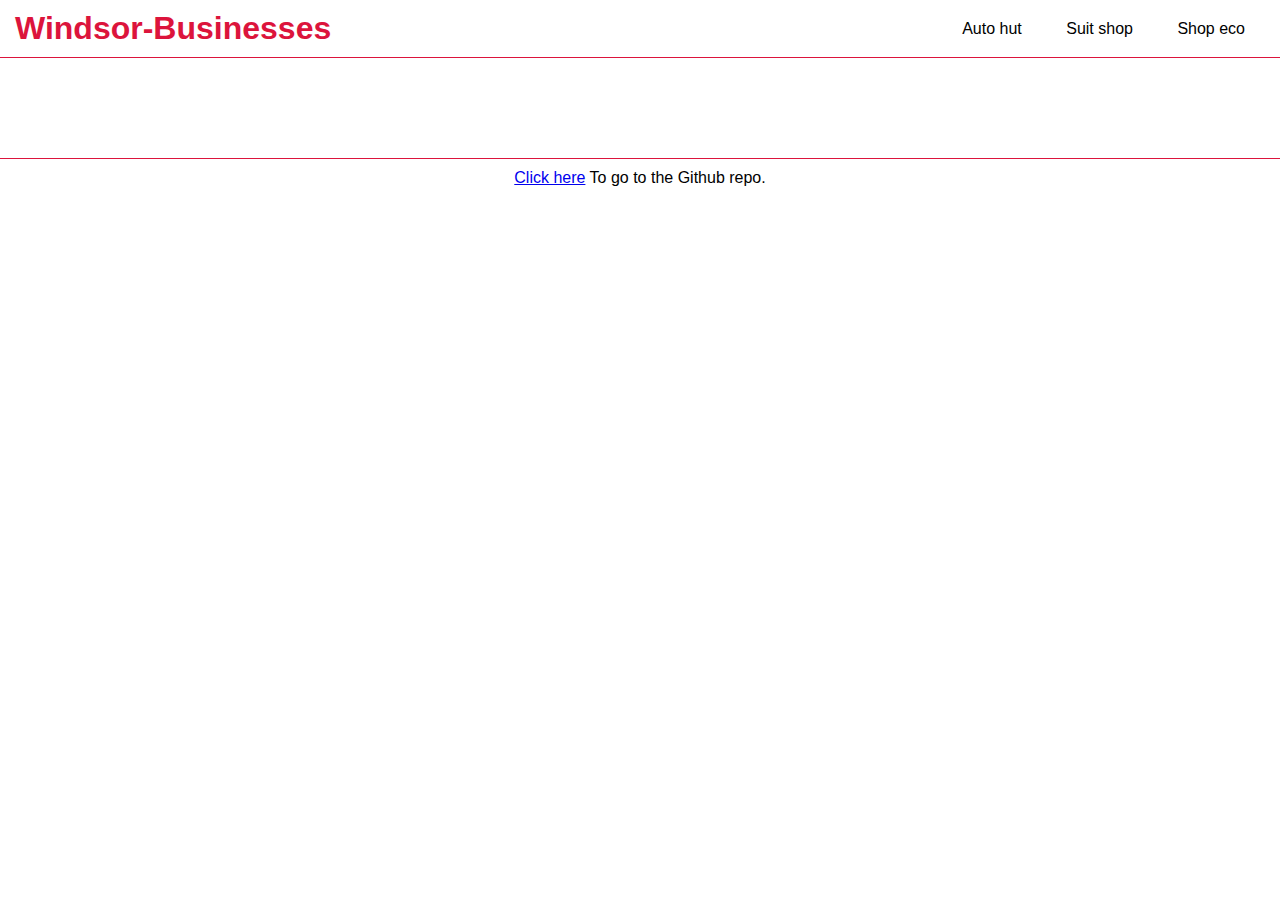
==== autoHut.html @ 1cf60f1f "Added responsive navigation to all pages" ====
<!DOCTYPE html>
<html>

<head>
  <meta charset="utf-8" />
  <meta name="viewport" content="width=device-width, initial-scale=1" />
  <meta name="description" content="Top businesses in Windsor">
  <meta name="author" content="Topan Das" />
  <title>Businesses in Windsor</title>
  <link rel="stylesheet" href="./css/grid.css">
  <link rel="stylesheet" href="css/styles.css" />
</head>

<body>
  <header>
    <!-- Nav goes here -->
    <nav>
      <h1><a href="./index.html">Windsor-Businesses</a></h1>
      <span class="menu-btn" id="menu">
        <svg xmlns="http://www.w3.org/2000/svg" x="0px" y="0px" viewBox="0 0 24 24" style=" fill:#000000;"><path d="M 3 5 A 1.0001 1.0001 0 1 0 3 7 L 21 7 A 1.0001 1.0001 0 1 0 21 5 L 3 5 z M 3 11 A 1.0001 1.0001 0 1 0 3 13 L 21 13 A 1.0001 1.0001 0 1 0 21 11 L 3 11 z M 3 17 A 1.0001 1.0001 0 1 0 3 19 L 21 19 A 1.0001 1.0001 0 1 0 21 17 L 3 17 z"></path></svg>
      </span>
      <ul id="nav-links">
        <li><a href="./autoHut.html">Auto hut</a></li>
        <li><a href="./suitShop.html">Suit shop</a></li>
        <li><a href="./shopEco.html">Shop eco</a></li>
      </ul>
    </nav>
  </header>
  <main>
    <!-- Content goes here -->
  </main>
  <footer>
    <!-- Github link goes here -->
    <p><a href="https://github.com/Topandas69/Topan_WEB301_assignments/tree/assignment2" target="_blank">Click here</a> To go to the Github repo.</p>
  </footer>
  <script src="https://code.jquery.com/jquery-3.6.1.min.js" integrity="sha256-o88AwQnZB+VDvE9tvIXrMQaPlFFSUTR+nldQm1LuPXQ=" crossorigin="anonymous"></script>
  <script type="text/javascript" src="js/script.js"></script>
</body>

</html>
---- css/styles.css ----
*{
    margin: 0;
    padding: 0;
    box-sizing: border-box;
    font-family: 'Montserrat', sans-serif;
}

/* --------------Nav------------------- */
nav{
    padding: 10px 15px;
    margin-bottom: 30px;
    position: relative;
    border-bottom: 1px solid crimson;
    display: flex;
    align-items: center;
    justify-content: space-between;
}
nav .menu-btn{
    display: none;
    width: 30px;
    height: 30px;
    cursor: pointer;
    position: absolute;
    top: 10px; right: 20px;
}
nav a{
    color: black;
    text-decoration: none;
}
nav h1 a{
    color: crimson;
}
nav ul{
    list-style: none;
}
nav ul li{
    display: inline-block;
}
nav ul li a{
    display: block;
    padding: 5px 20px;
    transition: all .5s;
    font-weight: 500;
}
nav ul li a:hover{
    color: crimson;
}

/* --------------Main----------------- */
main{
    padding: 20px 15px;
}
main h3{
    text-align: center;
    margin-bottom: 70px;
}
main > section{
    margin: 30px 0px;
}
.logo img{
    width: 250px;
    max-width: 100%;
}

/* --------------Footer----------------- */
footer{
    text-align: center;
    padding: 10px 15px;
    margin-top: 30px;
    border-top: 1px solid crimson;
}



@media screen and (max-width: 700px){
    nav .menu-btn{
        display: block;
    }
    nav{
        align-items: flex-start;
        justify-content: flex-start;
        flex-direction: column;
    }
    nav ul{
        display: none;
        margin-top: 15px;
    }
    nav ul li{
        display: block;
    }
    nav ul li a{
        padding: 10px 8px;
    }
    
}
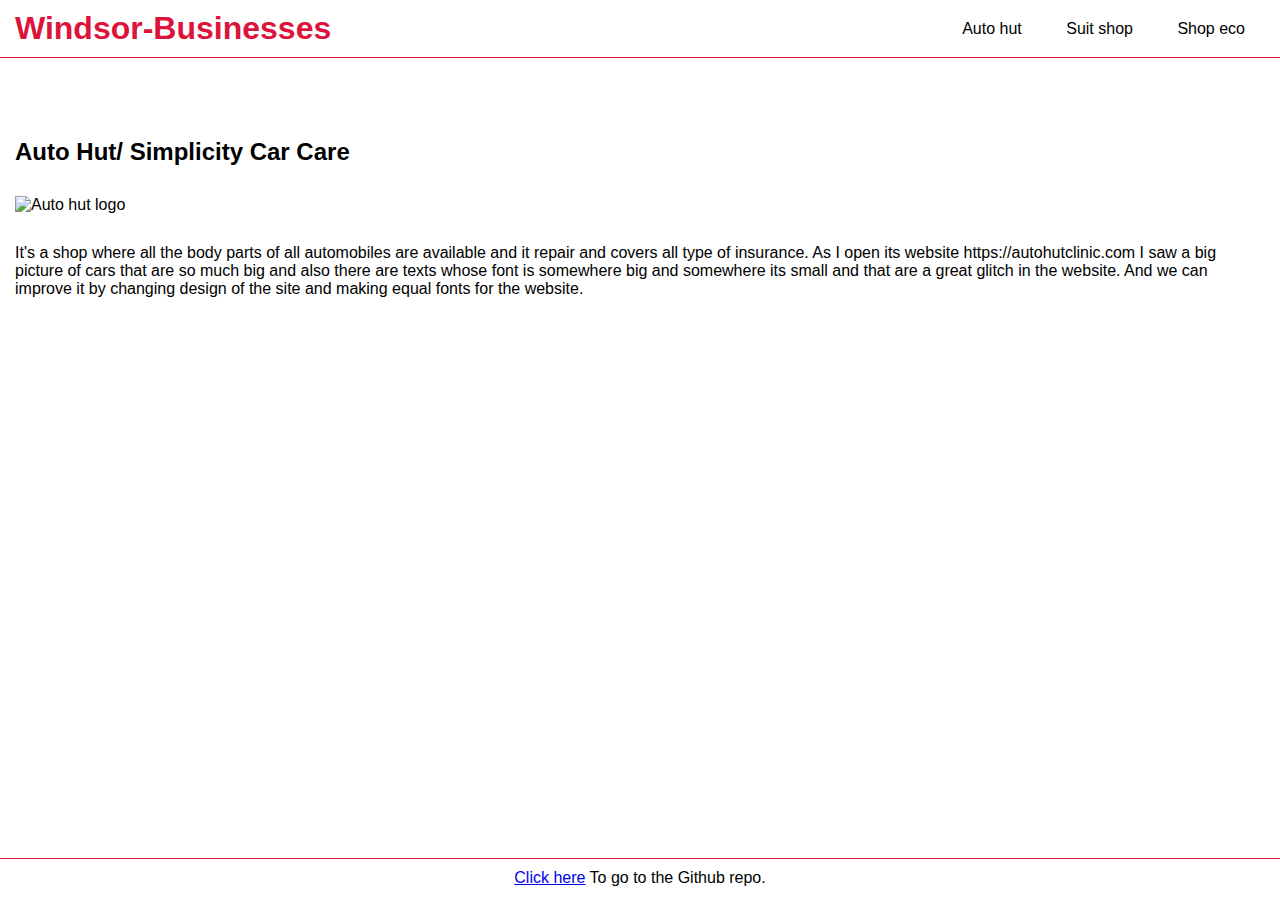
==== commit 04e202f6: "created all business pages with content" ====
--- a/autoHut.html
+++ b/autoHut.html
@@ -26,8 +26,15 @@
       </ul>
     </nav>
   </header>
-  <main>
+  <main class="row">
     <!-- Content goes here -->
+    <section class="busi col-12">
+      <h2>Auto Hut/ Simplicity Car Care</h2>
+      <figure>
+        <img src="./images/auto-hut-clinic-logo-x1.jpg" alt="Auto hut logo">
+      </figure>
+      <p>It's a shop where all the body parts of all automobiles are available and it repair and covers all type of insurance. As I open its website https://autohutclinic.com I saw a big picture of cars that are so much big and also there are texts whose font is somewhere big and somewhere its small and that are a great glitch in the website.  And we can improve it by changing design of the site and making equal fonts for the website.</p>
+    </section>
   </main>
   <footer>
     <!-- Github link goes here -->
--- a/css/styles.css
+++ b/css/styles.css
@@ -49,6 +49,7 @@
 /* --------------Main----------------- */
 main{
     padding: 20px 15px;
+    min-height: calc(100vh - 160px);
 }
 main h3{
     text-align: center;
@@ -60,6 +61,9 @@
 .logo img{
     width: 250px;
     max-width: 100%;
+}
+main figure{
+    margin: 30px 0px;
 }
 
 /* --------------Footer----------------- */
@@ -91,5 +95,8 @@
     nav ul li a{
         padding: 10px 8px;
     }
+    main{
+        min-height: auto;
+    }
     
 }